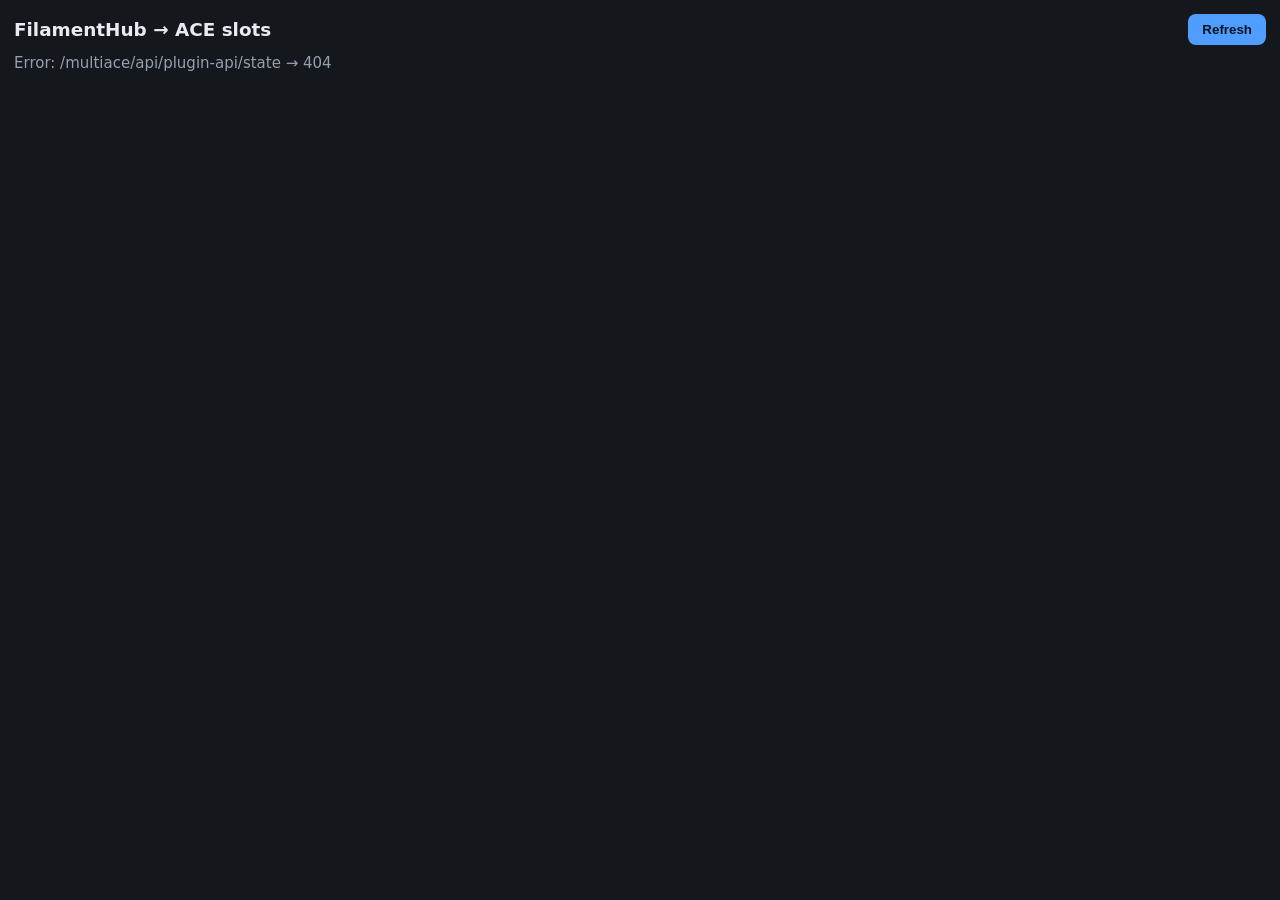
==== multiace_plugins/filamenthub/src/filamenthub_plugin/static/index.html @ d8685ac6 "feat(fh-plugin): tab UI (grid + spool picker) served at /" ====
<!doctype html>
<html lang="en">
<head>
  <meta charset="utf-8">
  <meta name="viewport" content="width=device-width, initial-scale=1">
  <title>FilamentHub</title>
  <link rel="stylesheet" href="style.css">
</head>
<body>
  <header class="fh-head">
    <h1>FilamentHub → ACE slots</h1>
    <button id="refresh" class="btn">Refresh</button>
  </header>
  <p id="status" class="status" role="status"></p>
  <section id="grid" class="grid" aria-label="ACE slots"></section>

  <dialog id="picker" class="picker">
    <h2 id="picker-title">Pick a spool</h2>
    <input id="filter" class="filter" type="search" placeholder="Filter by name / material / vendor…" autocomplete="off">
    <ul id="spool-list" class="spool-list"></ul>
    <menu class="picker-actions">
      <button id="clear-slot" class="btn btn-ghost">Clear slot</button>
      <button id="cancel" class="btn btn-ghost" value="cancel">Cancel</button>
    </menu>
  </dialog>

  <script src="app.js"></script>
</body>
</html>
---- multiace_plugins/filamenthub/src/filamenthub_plugin/static/style.css ----
:root {
  --bg: #14171c; --surface: #1e232b; --line: #2c333d;
  --text: #e7ecf2; --muted: #96a0ad; --accent: #4f9dff;
  --radius: 10px; --space: 14px;
}
* { box-sizing: border-box; }
body { margin: 0; font: 15px/1.4 system-ui, sans-serif;
  background: var(--bg); color: var(--text); padding: var(--space); }
.fh-head { display: flex; align-items: center; justify-content: space-between; gap: var(--space); }
h1 { font-size: 1.15rem; margin: 0; }
.status { color: var(--muted); min-height: 1.2em; margin: 8px 0; }
.grid { display: grid; grid-template-columns: repeat(auto-fill, minmax(150px, 1fr)); gap: var(--space); }
.ace-group { grid-column: 1 / -1; color: var(--muted); font-weight: 600; margin-top: 8px; }
.slot { background: var(--surface); border: 1px solid var(--line);
  border-radius: var(--radius); padding: 12px; cursor: pointer;
  display: flex; flex-direction: column; gap: 6px; transition: border-color .15s, transform .1s; }
.slot:hover { border-color: var(--accent); transform: translateY(-1px); }
.slot:focus-visible { outline: 2px solid var(--accent); outline-offset: 2px; }
.slot .swatch { width: 100%; height: 26px; border-radius: 6px; border: 1px solid var(--line); }
.slot .name { font-weight: 600; }
.slot .meta { color: var(--muted); font-size: .85rem; }
.slot.empty .name { color: var(--muted); font-style: italic; }
.btn { background: var(--accent); color: #05121f; border: 0; border-radius: 8px;
  padding: 8px 14px; font-weight: 600; cursor: pointer; }
.btn-ghost { background: transparent; color: var(--text); border: 1px solid var(--line); }
.picker { background: var(--surface); color: var(--text); border: 1px solid var(--line);
  border-radius: var(--radius); width: min(520px, 92vw); }
.picker::backdrop { background: rgba(0,0,0,.55); }
.filter { width: 100%; padding: 9px; margin: 8px 0; border-radius: 8px;
  border: 1px solid var(--line); background: var(--bg); color: var(--text); }
.spool-list { list-style: none; margin: 0; padding: 0; max-height: 46vh; overflow-y: auto; }
.spool-list li { display: flex; align-items: center; gap: 10px; padding: 9px 6px;
  border-radius: 8px; cursor: pointer; }
.spool-list li:hover { background: var(--bg); }
.spool-list .swatch { width: 22px; height: 22px; border-radius: 5px; border: 1px solid var(--line); flex: none; }
.picker-actions { display: flex; justify-content: flex-end; gap: 8px; padding: 0; margin: 12px 0 0; }
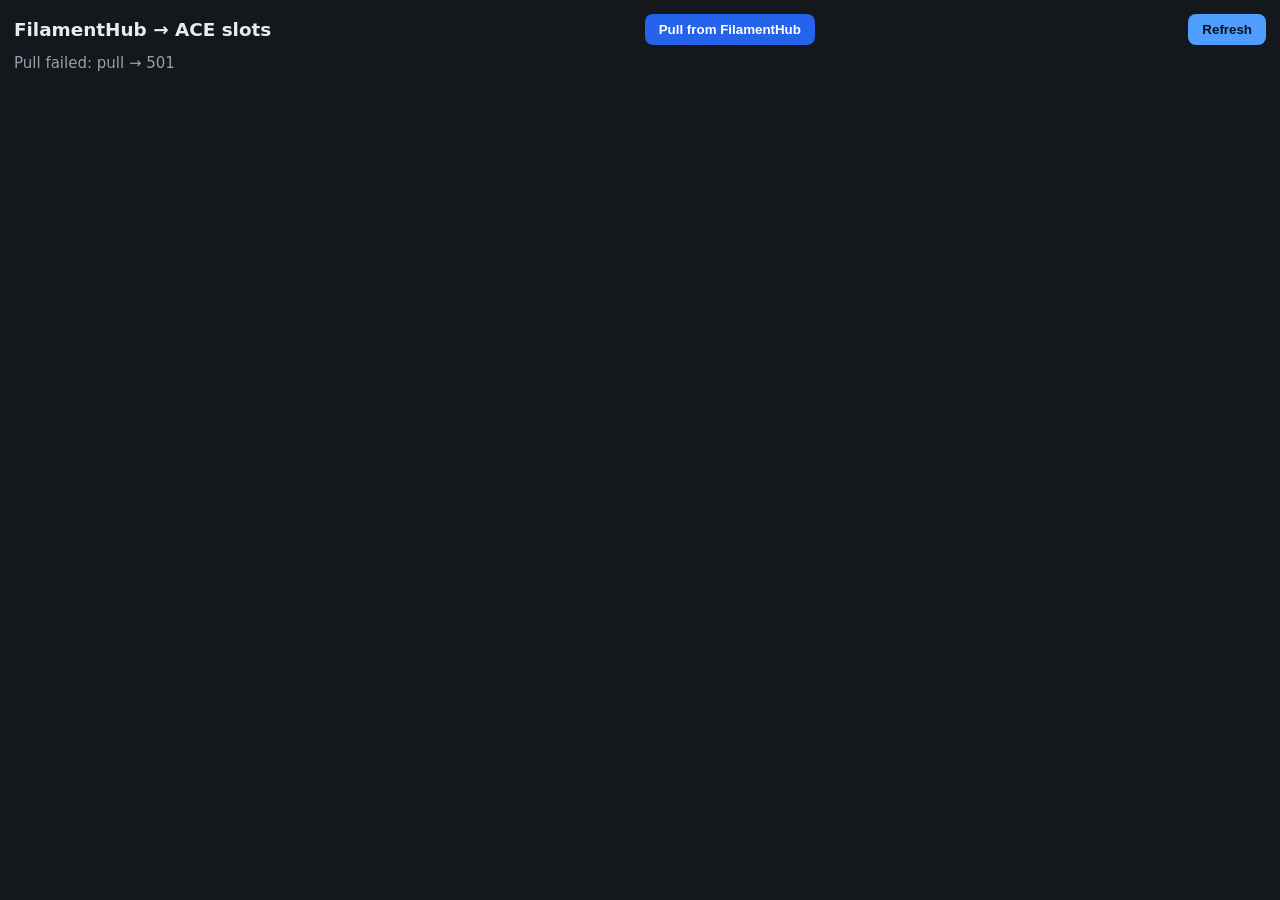
==== commit c048166d: "feat(filamenthub): Pull-from-FilamentHub button + disputes UI" ====
--- a/multiace_plugins/filamenthub/src/filamenthub_plugin/static/index.html
+++ b/multiace_plugins/filamenthub/src/filamenthub_plugin/static/index.html
@@ -9,9 +9,11 @@
 <body>
   <header class="fh-head">
     <h1>FilamentHub → ACE slots</h1>
+    <button id="pull" class="btn">Pull from FilamentHub</button>
     <button id="refresh" class="btn">Refresh</button>
   </header>
   <p id="status" class="status" role="status"></p>
+  <section id="disputes" class="disputes" aria-label="Disputed slots" hidden></section>
   <section id="grid" class="grid" aria-label="ACE slots"></section>
 
   <dialog id="picker" class="picker">
--- a/multiace_plugins/filamenthub/src/filamenthub_plugin/static/style.css
+++ b/multiace_plugins/filamenthub/src/filamenthub_plugin/static/style.css
@@ -34,3 +34,15 @@
 .spool-list li:hover { background: var(--bg); }
 .spool-list .swatch { width: 22px; height: 22px; border-radius: 5px; border: 1px solid var(--line); flex: none; }
 .picker-actions { display: flex; justify-content: flex-end; gap: 8px; padding: 0; margin: 12px 0 0; }
+.disputes {
+  margin: 0.5rem 0;
+  padding: 0.5rem 0.75rem;
+  border-left: 3px solid #d97706;
+  background: color-mix(in oklab, #d97706 12%, transparent);
+  border-radius: 4px;
+  font-size: 0.9rem;
+}
+.disputes ul { margin: 0.25rem 0 0; padding-left: 1.2rem; }
+#pull { background: #2563eb; color: #fff; }
+#pull:hover { background: #1d4ed8; }
+#pull:focus-visible { outline: 2px solid #93c5fd; outline-offset: 2px; }
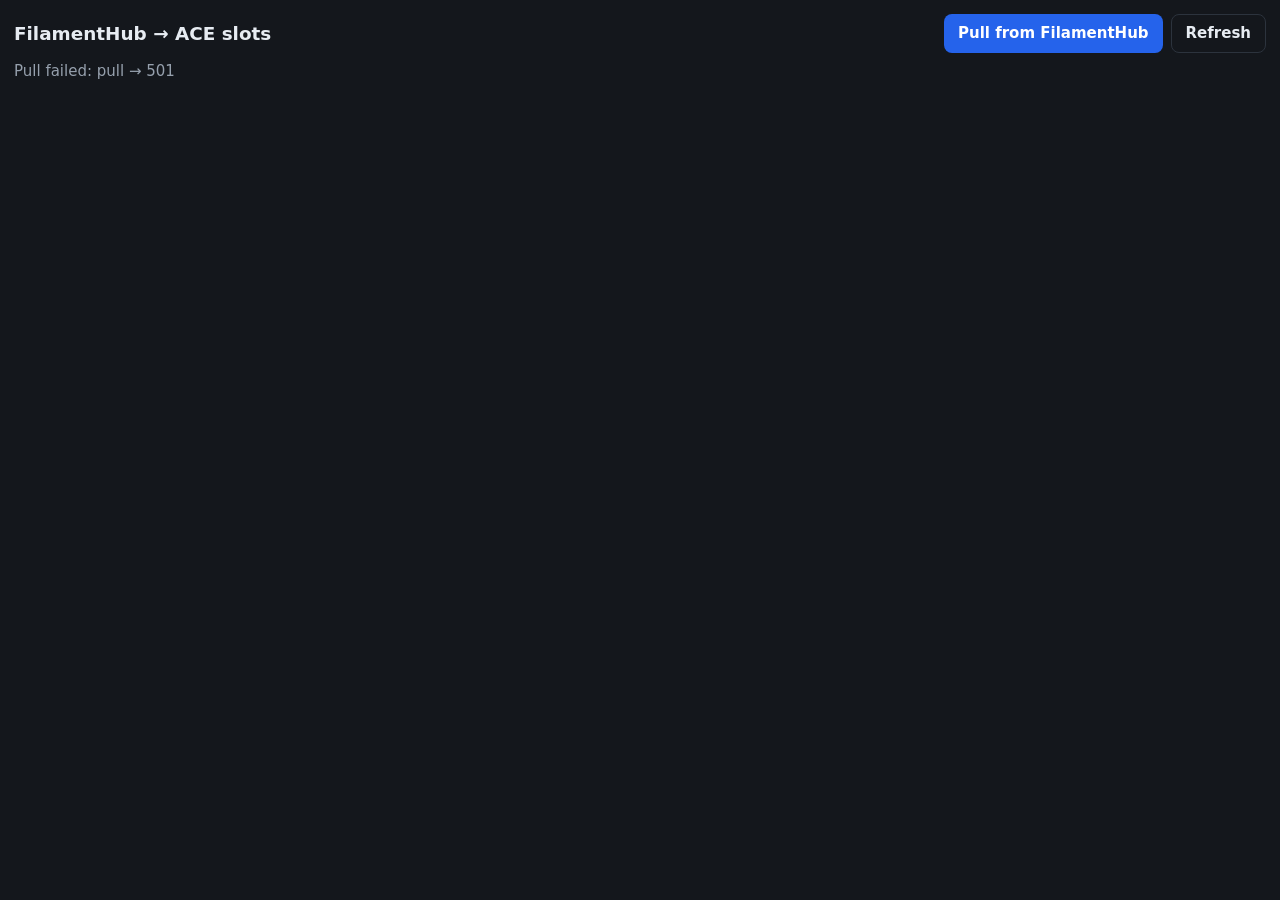
==== commit 87c159ff: "feat(filamenthub): WP5 picker UI with Spools/Profiles tabs and reconcile badges - Slot grid per ACE " ====
--- a/multiace_plugins/filamenthub/src/filamenthub_plugin/static/index.html
+++ b/multiace_plugins/filamenthub/src/filamenthub_plugin/static/index.html
@@ -9,22 +9,52 @@
 <body>
   <header class="fh-head">
     <h1>FilamentHub → ACE slots</h1>
-    <button id="pull" class="btn">Pull from FilamentHub</button>
-    <button id="refresh" class="btn">Refresh</button>
+    <div class="head-actions">
+      <button id="pull" class="btn" type="button">Pull from FilamentHub</button>
+      <button id="refresh" class="btn btn-ghost" type="button">Refresh</button>
+    </div>
   </header>
-  <p id="status" class="status" role="status"></p>
+  <p id="status" class="status" role="status" aria-live="polite"></p>
   <section id="disputes" class="disputes" aria-label="Disputed slots" hidden></section>
-  <section id="grid" class="grid" aria-label="ACE slots"></section>
+  <div id="grid" class="aces" aria-label="ACE slots"></div>
 
-  <dialog id="picker" class="picker">
-    <h2 id="picker-title">Pick a spool</h2>
-    <input id="filter" class="filter" type="search" placeholder="Filter by name / material / vendor…" autocomplete="off">
-    <ul id="spool-list" class="spool-list"></ul>
-    <menu class="picker-actions">
-      <button id="clear-slot" class="btn btn-ghost">Clear slot</button>
-      <button id="cancel" class="btn btn-ghost" value="cancel">Cancel</button>
-    </menu>
+  <dialog id="picker" class="picker" aria-labelledby="picker-title">
+    <div class="picker-head">
+      <h2 id="picker-title">Pick filament</h2>
+      <button id="close-picker" class="icon-btn" type="button" aria-label="Close">×</button>
+    </div>
+    <p id="picker-current" class="picker-current"></p>
+
+    <div class="tabs" role="tablist" aria-label="Pick from">
+      <button id="tab-spools" class="tab" type="button" role="tab"
+              aria-selected="true" aria-controls="panel-spools">Spools</button>
+      <button id="tab-profiles" class="tab" type="button" role="tab"
+              aria-selected="false" aria-controls="panel-profiles" tabindex="-1">Profiles</button>
+    </div>
+
+    <div id="panel-spools" class="tab-panel" role="tabpanel" aria-labelledby="tab-spools">
+      <input id="filter" class="filter" type="search" aria-label="Filter spools"
+             placeholder="Filter by name / material / vendor…" autocomplete="off">
+      <ul id="spool-list" class="pick-list"></ul>
+    </div>
+
+    <div id="panel-profiles" class="tab-panel" role="tabpanel" aria-labelledby="tab-profiles" hidden>
+      <input id="profile-filter" class="filter" type="search" aria-label="Filter profiles"
+             placeholder="Filter by name / material / vendor…" autocomplete="off">
+      <label class="create-spool">
+        <input id="create-spool" type="checkbox">
+        Also create a spool in FilamentHub
+      </label>
+      <div id="profile-list" class="pick-list"></div>
+    </div>
+
+    <div class="picker-actions">
+      <button id="clear-slot" class="btn btn-danger" type="button">Clear slot</button>
+      <button id="cancel" class="btn btn-ghost" type="button">Cancel</button>
+    </div>
   </dialog>
+
+  <div id="toast" class="toast" role="alert" hidden></div>
 
   <script src="app.js"></script>
 </body>
--- a/multiace_plugins/filamenthub/src/filamenthub_plugin/static/style.css
+++ b/multiace_plugins/filamenthub/src/filamenthub_plugin/static/style.css
@@ -1,48 +1,133 @@
 :root {
-  --bg: #14171c; --surface: #1e232b; --line: #2c333d;
+  --bg: #14171c; --surface: #1e232b; --surface-2: #262c36; --line: #2c333d;
   --text: #e7ecf2; --muted: #96a0ad; --accent: #4f9dff;
+  --ok: #22c55e; --info: #60a5fa; --warn: #f59e0b; --bad: #ef4444;
   --radius: 10px; --space: 14px;
 }
 * { box-sizing: border-box; }
 body { margin: 0; font: 15px/1.4 system-ui, sans-serif;
   background: var(--bg); color: var(--text); padding: var(--space); }
-.fh-head { display: flex; align-items: center; justify-content: space-between; gap: var(--space); }
+button { font: inherit; }
+
+/* Header */
+.fh-head { display: flex; align-items: center; justify-content: space-between;
+  gap: var(--space); flex-wrap: wrap; }
+.head-actions { display: flex; gap: 8px; flex-wrap: wrap; }
 h1 { font-size: 1.15rem; margin: 0; }
 .status { color: var(--muted); min-height: 1.2em; margin: 8px 0; }
-.grid { display: grid; grid-template-columns: repeat(auto-fill, minmax(150px, 1fr)); gap: var(--space); }
-.ace-group { grid-column: 1 / -1; color: var(--muted); font-weight: 600; margin-top: 8px; }
-.slot { background: var(--surface); border: 1px solid var(--line);
-  border-radius: var(--radius); padding: 12px; cursor: pointer;
-  display: flex; flex-direction: column; gap: 6px; transition: border-color .15s, transform .1s; }
+
+/* Buttons */
+.btn { background: var(--accent); color: #05121f; border: 0; border-radius: 8px;
+  padding: 8px 14px; font-weight: 600; cursor: pointer; min-height: 38px; }
+.btn:focus-visible, .icon-btn:focus-visible, .tab:focus-visible,
+.pick-item:focus-visible { outline: 2px solid var(--accent); outline-offset: 2px; }
+.btn-ghost { background: transparent; color: var(--text); border: 1px solid var(--line); }
+.btn-ghost:hover { border-color: var(--accent); }
+.btn-danger { background: transparent; color: #fca5a5; border: 1px solid #7f1d1d; }
+.btn-danger:hover { background: #3a1214; }
+#pull { background: #2563eb; color: #fff; }
+#pull:hover { background: #1d4ed8; }
+.icon-btn { background: transparent; color: var(--muted); border: 0; font-size: 1.5rem;
+  line-height: 1; width: 36px; height: 36px; border-radius: 8px; cursor: pointer; }
+.icon-btn:hover { color: var(--text); background: var(--surface-2); }
+
+/* ACE groups + slot cards */
+.aces { display: grid; gap: calc(var(--space) * 1.5); }
+.ace-title { font-size: .95rem; letter-spacing: .04em; text-transform: uppercase;
+  color: var(--muted); margin: 4px 0 8px; }
+.slots { display: grid; grid-template-columns: repeat(4, minmax(0, 1fr)); gap: var(--space); }
+@media (max-width: 720px) { .slots { grid-template-columns: repeat(2, minmax(0, 1fr)); gap: 10px; } }
+
+.slot { background: var(--surface); color: var(--text); text-align: left;
+  border: 1px solid var(--line); border-left: 4px solid var(--line);
+  border-radius: var(--radius); padding: 10px 12px; cursor: pointer;
+  display: flex; flex-direction: column; gap: 6px; min-width: 0;
+  transition: border-color .15s, transform .1s; }
 .slot:hover { border-color: var(--accent); transform: translateY(-1px); }
 .slot:focus-visible { outline: 2px solid var(--accent); outline-offset: 2px; }
-.slot .swatch { width: 100%; height: 26px; border-radius: 6px; border: 1px solid var(--line); }
-.slot .name { font-weight: 600; }
-.slot .meta { color: var(--muted); font-size: .85rem; }
-.slot.empty .name { color: var(--muted); font-style: italic; }
-.btn { background: var(--accent); color: #05121f; border: 0; border-radius: 8px;
-  padding: 8px 14px; font-weight: 600; cursor: pointer; }
-.btn-ghost { background: transparent; color: var(--text); border: 1px solid var(--line); }
+.slot-top { display: flex; align-items: center; justify-content: space-between; gap: 6px; }
+.slot-num { font-weight: 700; font-size: .85rem; color: var(--muted); }
+.slot .swatch { width: 100%; height: 26px; border-radius: 6px; }
+.slot-title { font-weight: 600; overflow-wrap: anywhere; }
+.slot-line { color: var(--muted); font-size: .8rem; overflow-wrap: anywhere; }
+
+.badge { font-size: .72rem; font-weight: 700; padding: 2px 7px; border-radius: 999px;
+  white-space: nowrap; background: var(--surface-2); color: var(--muted); }
+
+/* Reconciliation states (desired vs observed). */
+.st-verified { border-left-color: var(--ok); }
+.st-verified .badge { background: #12351f; color: #86efac; }
+.st-asserted { border-left-color: var(--info); }
+.st-asserted .badge { background: #172a46; color: #93c5fd; }
+.st-expected { border-style: dashed; border-left-style: solid; border-left-color: var(--warn); }
+.st-expected .badge { background: #3a2a0c; color: #fcd34d; }
+.st-expected .swatch.desaturated { filter: grayscale(.8) opacity(.55); }
+.st-unknown { border-left-color: var(--warn); }
+.st-unknown .badge { background: #3a2a0c; color: #fcd34d; }
+.st-conflict { border-left-color: var(--bad); }
+.st-conflict .badge { background: #3f1214; color: #fca5a5; }
+.st-empty .slot-title, .st-nodata .slot-title { color: var(--muted); font-style: italic; }
+
+/* Swatches */
+.swatch { display: inline-block; border: 1px solid var(--line); flex: none; }
+.swatch-none { background:
+  repeating-linear-gradient(45deg, transparent 0 5px, var(--line) 5px 6px); }
+
+/* Picker dialog */
 .picker { background: var(--surface); color: var(--text); border: 1px solid var(--line);
-  border-radius: var(--radius); width: min(520px, 92vw); }
-.picker::backdrop { background: rgba(0,0,0,.55); }
-.filter { width: 100%; padding: 9px; margin: 8px 0; border-radius: 8px;
-  border: 1px solid var(--line); background: var(--bg); color: var(--text); }
-.spool-list { list-style: none; margin: 0; padding: 0; max-height: 46vh; overflow-y: auto; }
-.spool-list li { display: flex; align-items: center; gap: 10px; padding: 9px 6px;
-  border-radius: 8px; cursor: pointer; }
-.spool-list li:hover { background: var(--bg); }
-.spool-list .swatch { width: 22px; height: 22px; border-radius: 5px; border: 1px solid var(--line); flex: none; }
-.picker-actions { display: flex; justify-content: flex-end; gap: 8px; padding: 0; margin: 12px 0 0; }
-.disputes {
-  margin: 0.5rem 0;
-  padding: 0.5rem 0.75rem;
-  border-left: 3px solid #d97706;
+  border-radius: var(--radius); width: min(560px, calc(100vw - 16px));
+  max-height: calc(100dvh - 16px); padding: 14px; display: none; }
+.picker[open] { display: flex; flex-direction: column; }
+.picker::backdrop { background: rgba(0,0,0,.6); }
+.picker-head { display: flex; align-items: center; justify-content: space-between; gap: 8px; }
+.picker-head h2 { margin: 0; font-size: 1.1rem; }
+.picker-current { color: var(--muted); font-size: .85rem; margin: 4px 0 10px; }
+
+.tabs { display: flex; border-bottom: 1px solid var(--line); gap: 4px; }
+.tab { background: transparent; color: var(--muted); border: 0;
+  border-bottom: 2px solid transparent; padding: 8px 14px; cursor: pointer; font-weight: 600; }
+.tab[aria-selected="true"] { color: var(--text); border-bottom-color: var(--accent); }
+.tab-panel { display: flex; flex-direction: column; min-height: 0; flex: 1; }
+.tab-panel[hidden] { display: none; }
+
+.filter { width: 100%; padding: 9px; margin: 10px 0 8px; border-radius: 8px;
+  border: 1px solid var(--line); background: var(--bg); color: var(--text); font: inherit; }
+.create-spool { display: flex; align-items: center; gap: 8px; font-size: .9rem;
+  margin: 0 0 8px; cursor: pointer; }
+.create-spool input { width: 18px; height: 18px; accent-color: var(--accent); }
+
+.pick-list { list-style: none; margin: 0; padding: 0; overflow-y: auto;
+  max-height: min(46vh, 420px); min-height: 80px; }
+.pick-list ul, .pick-group { list-style: none; margin: 0; padding: 0; }
+.vendor { position: sticky; top: 0; background: var(--surface); margin: 0;
+  padding: 8px 4px 4px; font-size: .78rem; text-transform: uppercase;
+  letter-spacing: .05em; color: var(--muted); }
+.pick-item { display: flex; align-items: center; gap: 10px; width: 100%;
+  text-align: left; background: transparent; color: var(--text); border: 0;
+  border-radius: 8px; padding: 9px 6px; cursor: pointer; min-height: 44px; }
+.pick-item:hover { background: var(--bg); }
+.pick-item .swatch { width: 24px; height: 24px; border-radius: 5px; }
+.pick-info { display: flex; flex-direction: column; min-width: 0; flex: 1; }
+.pick-title { font-weight: 600; overflow-wrap: anywhere; }
+.pick-sub { color: var(--muted); font-size: .82rem; overflow-wrap: anywhere; }
+.pick-aside { color: var(--muted); font-size: .82rem; white-space: nowrap; }
+.empty-note { color: var(--muted); font-style: italic; padding: 8px 4px; margin: 0; }
+
+.picker-actions { display: flex; justify-content: space-between; gap: 8px;
+  padding: 0; margin: 12px 0 0; }
+
+/* Disputes */
+.disputes { margin: 0.5rem 0; padding: 0.5rem 0.75rem; border-left: 3px solid #d97706;
   background: color-mix(in oklab, #d97706 12%, transparent);
-  border-radius: 4px;
-  font-size: 0.9rem;
-}
+  border-radius: 4px; font-size: 0.9rem; }
 .disputes ul { margin: 0.25rem 0 0; padding-left: 1.2rem; }
-#pull { background: #2563eb; color: #fff; }
-#pull:hover { background: #1d4ed8; }
-#pull:focus-visible { outline: 2px solid #93c5fd; outline-offset: 2px; }
+
+/* Toast */
+.toast { position: fixed; left: 50%; bottom: 16px; transform: translateX(-50%);
+  max-width: calc(100vw - 32px); padding: 10px 16px; border-radius: 8px;
+  font-weight: 600; box-shadow: 0 6px 24px rgba(0,0,0,.45); z-index: 10; }
+.toast[hidden] { display: none; }
+.toast-ok { background: #14532d; color: #dcfce7; }
+.toast-error { background: #7f1d1d; color: #fee2e2; }
+
+@media (prefers-reduced-motion: reduce) { .slot { transition: none; } .slot:hover { transform: none; } }
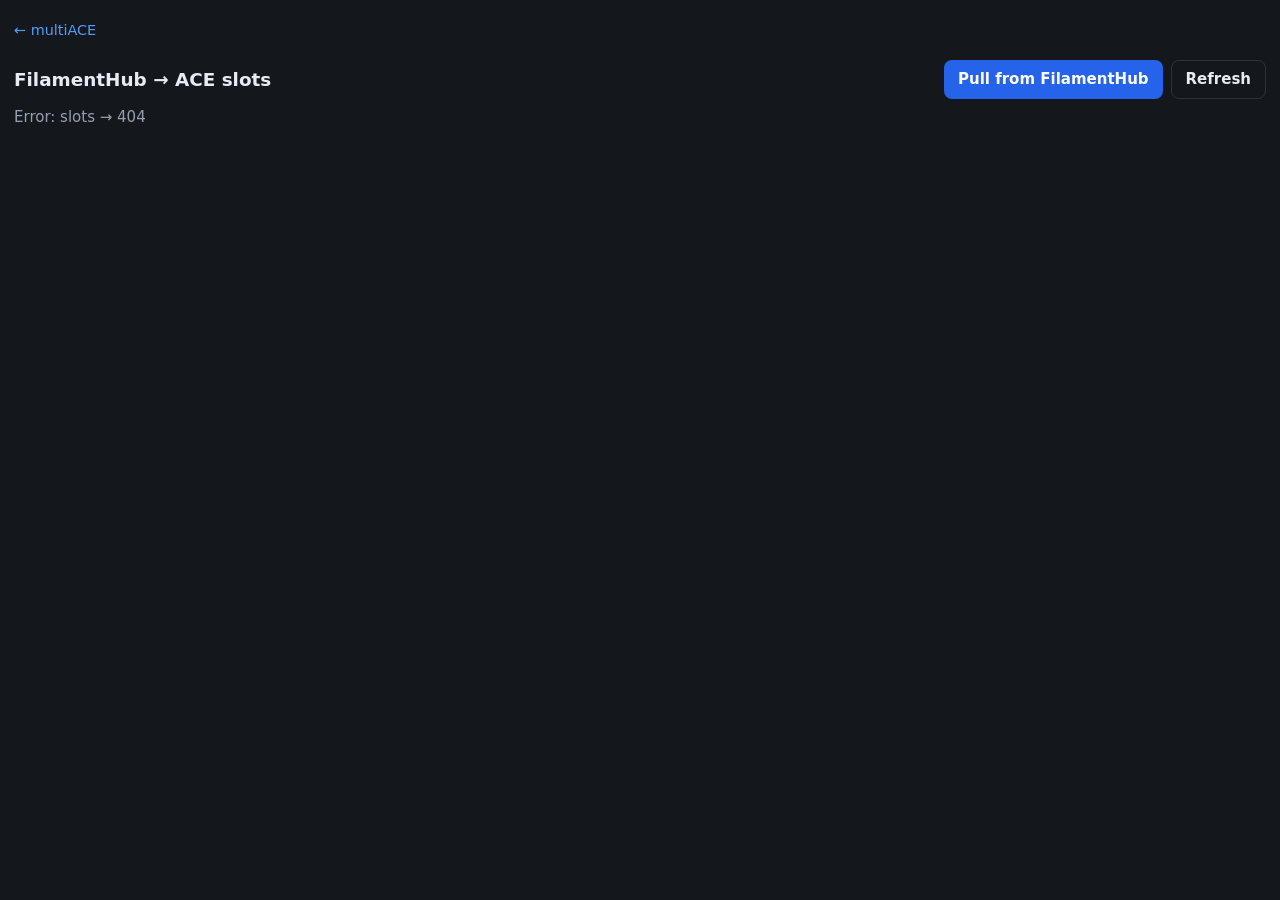
==== commit 181f74d8: "feat(filamenthub): "← multiACE" link back to the console Opened standalone at /plugin/filamenthub/ t" ====
--- a/multiace_plugins/filamenthub/src/filamenthub_plugin/static/index.html
+++ b/multiace_plugins/filamenthub/src/filamenthub_plugin/static/index.html
@@ -8,6 +8,7 @@
 </head>
 <body>
   <header class="fh-head">
+    <a id="back-multiace" class="back-link" href="../../multiace/" target="_top">← multiACE</a>
     <h1>FilamentHub → ACE slots</h1>
     <div class="head-actions">
       <button id="pull" class="btn" type="button">Pull from FilamentHub</button>
--- a/multiace_plugins/filamenthub/src/filamenthub_plugin/static/style.css
+++ b/multiace_plugins/filamenthub/src/filamenthub_plugin/static/style.css
@@ -14,6 +14,9 @@
   gap: var(--space); flex-wrap: wrap; }
 .head-actions { display: flex; gap: 8px; flex-wrap: wrap; }
 h1 { font-size: 1.15rem; margin: 0; }
+.back-link { flex-basis: 100%; display: inline-block; color: var(--accent); text-decoration: none;
+  font-size: .9rem; padding: 6px 0; min-height: 32px; }
+.back-link:hover, .back-link:focus-visible { text-decoration: underline; }
 .status { color: var(--muted); min-height: 1.2em; margin: 8px 0; }
 
 /* Buttons */
